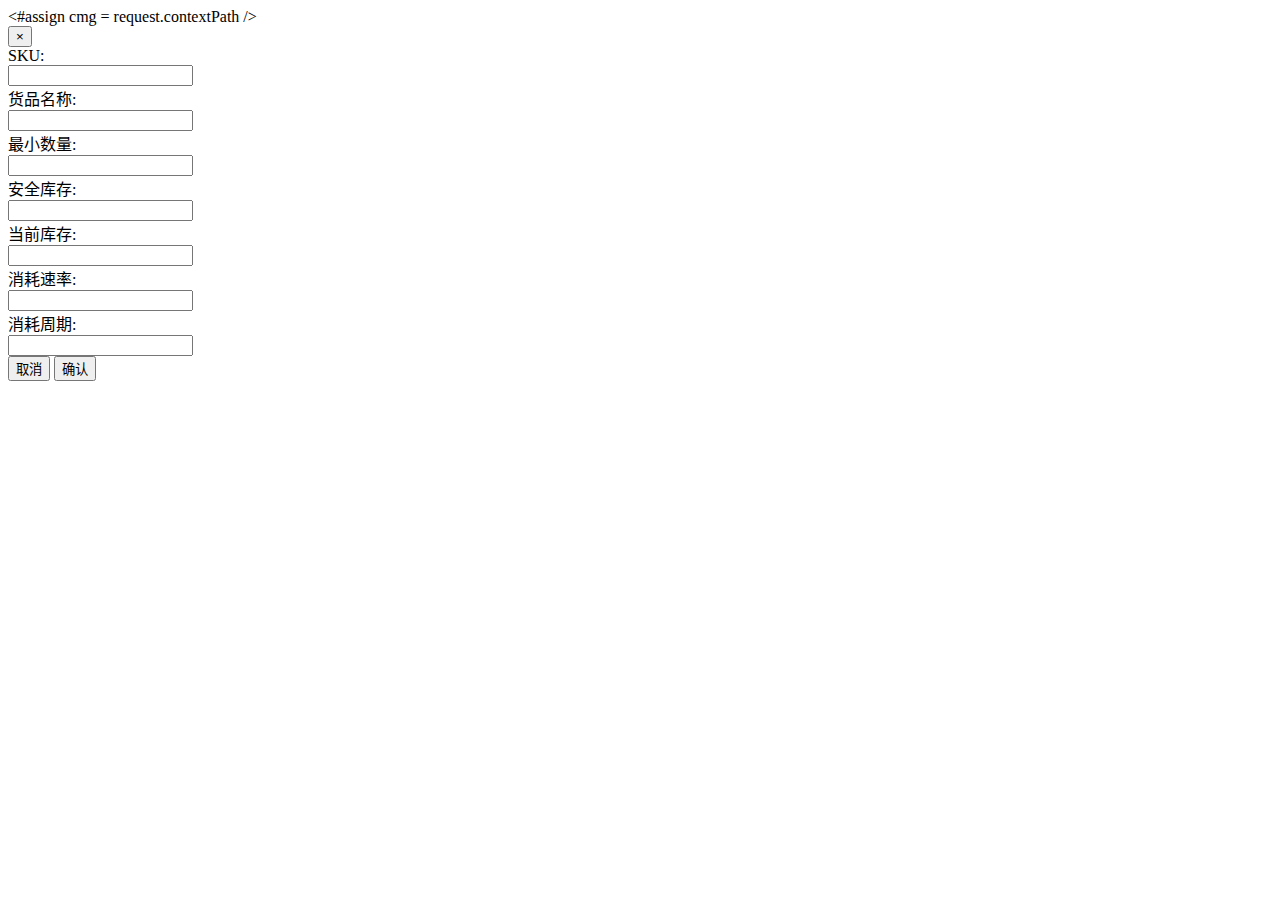
==== src/main/resources/templates/add.html @ 3c1b9315 "[阿弥陀佛,佛祖保佑,诸事顺利]" ====
<!DOCTYPE html>
<html lang="zh-CN">
<head>
    <#assign cmg = request.contextPath />
    <meta charset="UTF-8">
    <title>补货编辑</title>
    <meta content="width=device-width, initial-scale=1, maximum-scale=1, user-scalable=no" name="viewport"/>
</head>
<div class="modal-header">
    <button type="button" class="close" data-dismiss="modal" aria-hidden="true">×</button>
</div>

<div class="modal-body">

    <form id="dmodalForm" class="form-horizontal">

        <div class="form-group">
            <label class="control-label col-sm-2">SKU:</label>
            <div class="col-sm-4">
                <input class="form-control" name="skuId" id="skuId" type="text" />
            </div>
        </div>


        <div class="form-group">
            <label class="control-label col-sm-2">货品名称:</label>
            <div class="col-sm-4">
                <input class="form-control" name="goodsName" id="goodsName" type="text" />
            </div>
        </div>

        <div class="form-group">
            <label class="control-label col-sm-2">最小数量:</label>
            <div class="col-sm-4">
                <input class="form-control" name="miniOrder" id="miniOrder" type="text" />
            </div>
        </div>

        <div class="form-group">
            <label class="control-label col-sm-2">安全库存:</label>
            <div class="col-sm-4">
                <input class="form-control" name="saveNum" id="saveNum" type="text" />
            </div>
        </div>

        <div class="form-group">
            <label class="control-label col-sm-2">当前库存:</label>
            <div class="col-sm-4">
                <input class="form-control" name="remnantNum" id="remnantNum" type="text" />
            </div>

        </div>
        <div class="form-group">
            <label class="control-label col-sm-2">消耗速率:</label>
            <div class="col-sm-4">
                <input class="form-control" name="consumeRatio" id="consumeRatio" type="text" />
            </div>

        </div>
        <div class="form-group">
            <label class="control-label col-sm-2">消耗周期:</label>
            <div class="col-sm-4">
                <input class="form-control" name="consumeCycle" id="consumeCycle" type="text" />
            </div>

        </div>


    </form>

</div>

<div class="modal-footer">
    <button type="button" class="btn btn-default" data-dismiss="modal">取消</button>
    <button type="button" class="btn btn-primary" id="submit">确认</button>
</div>




<script type="text/javascript">


    $("#submit").click(function () {

        var modalForm = $("#dmodalForm");
        var params = modalForm.serializeForm();

            var layerIndex;
            $.ajax({
                url: "${cmg}/save",
                data: params,
                timeout: 10000,
                type: "post",
                async: false,
                dataType:"json",
                beforeSend:function(){
                    layerIndex = layer.load(0, {shade: false});
                },
                success:function(result,row){
                    layer.close(layerIndex);
                    if(result.success){
                        layer.msg(result.msg);
                        setTimeout(function(){
                            $('#query').click();
                            $('#goodEdit').modal('hide');
                        },500);
                    }else{
                        layer.msg(result.msg);
                    }
                },
                error:function (XMLHttpRequest, textStatus, errorThrown) {
                    layer.close(layerIndex);
                    XMLHttpRequest.abort();
                    if (textStatus == 'error') {
                        layer.msg("请求失败:" + errorThrown);
                    } else if (textStatus == 'timeout') {
                        layer.msg('请求超时');
                    } else {
                        layer.msg('status[' + textStatus + '] message:' + errorThrown)
                    }
                }
            })
        })





</script>
</html>
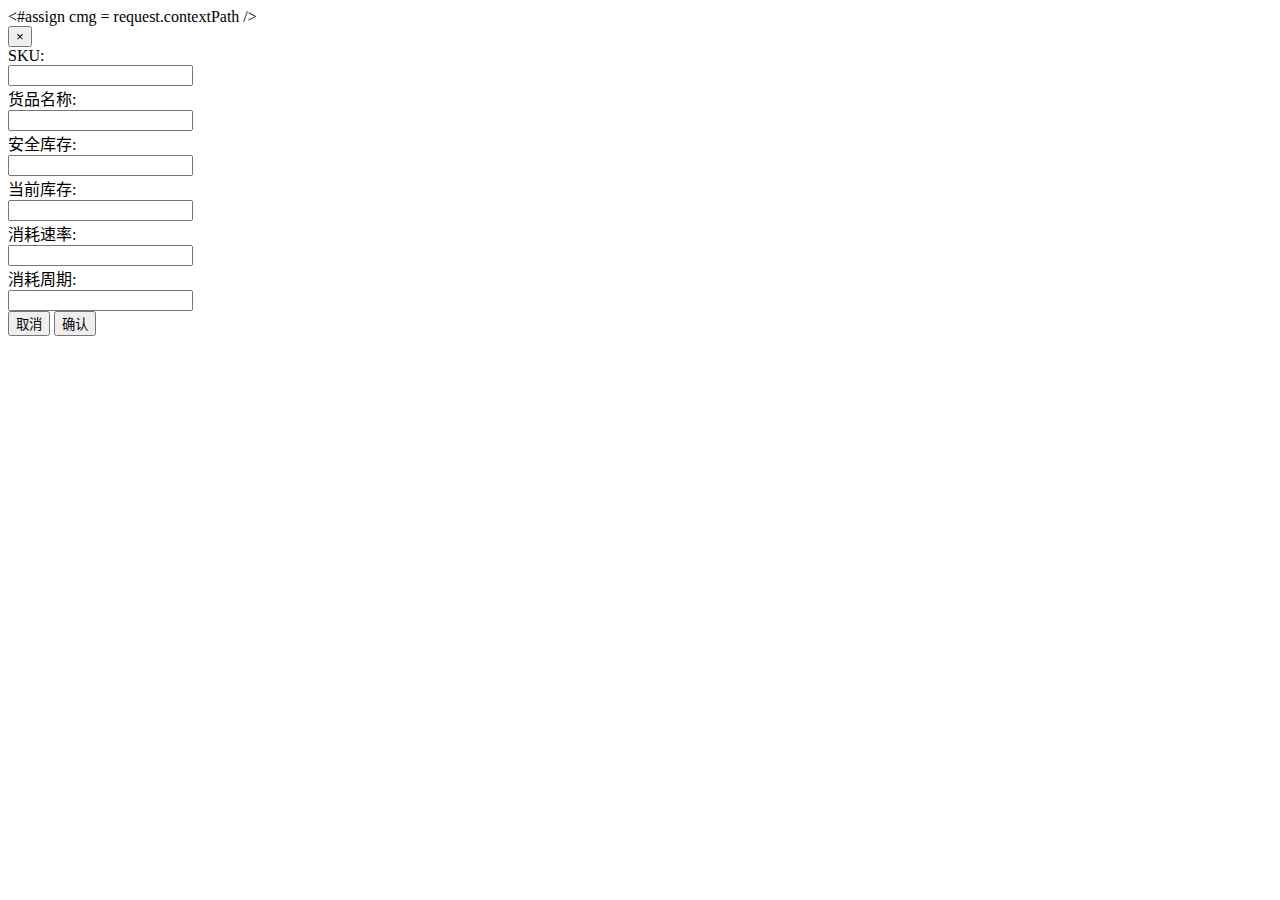
==== commit d0115b0e: "改动： 1：日志配置 2：页面前端显示 3:存储map 改成LinkedMap 4:根据id search 时 json 序列化的问题" ====
--- a/src/main/resources/templates/add.html
+++ b/src/main/resources/templates/add.html
@@ -29,12 +29,12 @@
             </div>
         </div>
 
-        <div class="form-group">
-            <label class="control-label col-sm-2">最小数量:</label>
-            <div class="col-sm-4">
-                <input class="form-control" name="miniOrder" id="miniOrder" type="text" />
-            </div>
-        </div>
+        <!--<div class="form-group">-->
+            <!--<label class="control-label col-sm-2">最小数量:</label>-->
+            <!--<div class="col-sm-4">-->
+                <!--<input class="form-control" name="miniOrder" id="miniOrder" type="text" />-->
+            <!--</div>-->
+        <!--</div>-->
 
         <div class="form-group">
             <label class="control-label col-sm-2">安全库存:</label>
@@ -100,7 +100,7 @@
                 success:function(result,row){
                     layer.close(layerIndex);
                     if(result.success){
-                        layer.msg(result.msg);
+                        layer.msg(result.code=='0');
                         setTimeout(function(){
                             $('#query').click();
                             $('#goodEdit').modal('hide');
